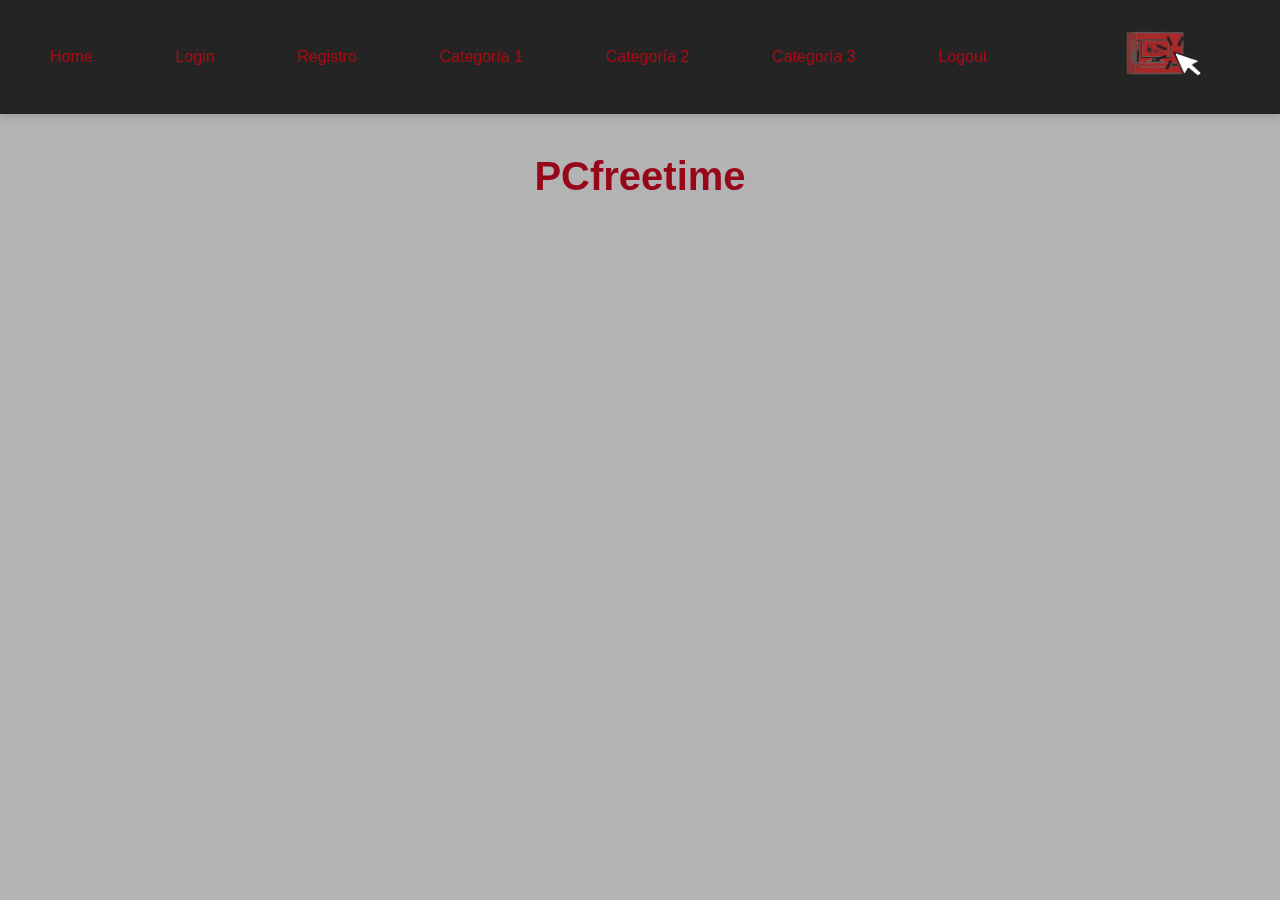
==== Proyecto/index.html @ 3bfe66d8 "porfa" ====
<!DOCTYPE html>
<html lang="es">
<head>
    <meta charset="UTF-8">
    <meta name="viewport" content="width=device-width, initial-scale=1.0">
    <title>PCfreetime - Inicio</title>
    <link rel="stylesheet" href="styles.css">
</head>
<body>
    <div class="video-background">
        <video autoplay muted loop id="background-video">
            <source src="Fondoo1.mp4" type="video/mp4">
            Tu navegador no soporta la etiqueta de video.
        </video>
    </div>

    <div class="content">
        <nav>
            <a href="index.html">Home</a>
            <a href="login.html">Login</a>
            <a href="register.html">Registro</a>
            <a href="category1.html">Categoría 1</a>
            <a href="category2.html">Categoría 2</a>
            <a href="category3.html">Categoría 3</a>
            <a href="#">Logout</a>
            <img src="Logo.png" alt="Logo de la tienda" id="logo">
        </nav>
        <h1>PCfreetime</h1>
    </div>
</body>
</html>
---- Proyecto/styles.css ----
body {
    font-family: 'Segoe UI', Tahoma, Geneva, Verdana, sans-serif;
    background-color: #3331315e; 
    margin: 0;
    padding: 0;
    color: #333;
    position: relative;
    overflow: hidden; 
}

.video-background {
    position: fixed;
    top: 0;
    left: 0;
    width: 100%;
    height: 100%;
    overflow: hidden;
    z-index: -1; 
}
#background-video {
    width: 100%;
    height: 100%;
    object-fit: cover; 
}


nav {
    background-color: rgba(0, 0, 0, 0.8); 
    color: #fff;
    padding: 15px 30px;
    display: flex;
    justify-content: space-between;
    align-items: center;
    box-shadow: 0 4px 6px rgba(0,0,0,0.1);
    position: relative; 
    z-index: 1;
}
nav a {
    color: #ad0912; 
    text-decoration: none;
    margin: 0 20px;
    font-weight: 500;
    transition: color 0.3s ease, text-decoration 0.3s ease;
}
nav a:hover {
    text-decoration: underline;
    color: #faa507; 
}


#logo {
    width: 200px;
    height: auto;
}


h1 {
    text-align: center;
    margin: 40px 0;
    font-size: 2.5rem;
    color: #97071a; 
    font-weight: 700;
}


.content {
    position: relative; 
    z-index: 1;
}



form {
    max-width: 500px;
    margin: 20px auto;
    padding: 30px;
    background: rgba(134, 19, 19, 0.9); 
    border-radius: 12px;
    box-shadow: 0 6px 12px rgba(0,0,0,0.1);
    border: 1px solid #000000;
}


label {
    display: block;
    margin-bottom: 10px;
    font-size: 16px;
    color: #000000; 

    font-weight: 500;


}


input {
    width: 100%;
    padding: 12px;
    margin-bottom: 20px;
    border: 1px solid #ff0000; 
    border-radius: 8px;
    box-sizing: border-box;
    font-size: 16px;
    transition: border-color 0.3s ease;
}
input:focus {
    border-color: #ff0000; 

    outline: none;
}


button {
    width: 100%;
    padding: 12px;
    background-color: #ff0000; 
    color: #ffffff;
    border: none;
    border-radius: 8px;

    cursor: pointer;
    font-size: 18px;
    font-weight: 600;
    transition: background-color 0.3s ease, transform 0.2s ease;
}

button:hover {
    background-color: #faa507; 
    transform: translateY(-2px);
}
footer {
    background: rgba(247, 0, 255, 0.8); 
    color: #fff;
    text-align: center;
    padding: 15px 30px;
    position: fixed;
    width: 100%;
    bottom: 0;
    box-shadow: 0 -4px 6px rgba(0,0,0,0.1);
    font-size: 14px;


}
.cart-button {
    position: fixed;
    bottom: 20px;
    right: 20px;
    background-color: #ff0000; 
    border-radius: 50%; 
    padding: 5px; 
    box-shadow: 0 3px 5px rgba(0,0,0,0.3); 
    z-index: 1000; 
    transition: background-color 0.3s ease; 
}

.cart-button img {
    width: 50px; 
    height: auto; 

}

.cart-button:hover {
    background-color: #faa507; 
    cursor: pointer; 


}

.cart-button:focus {
    outline: none; 
}
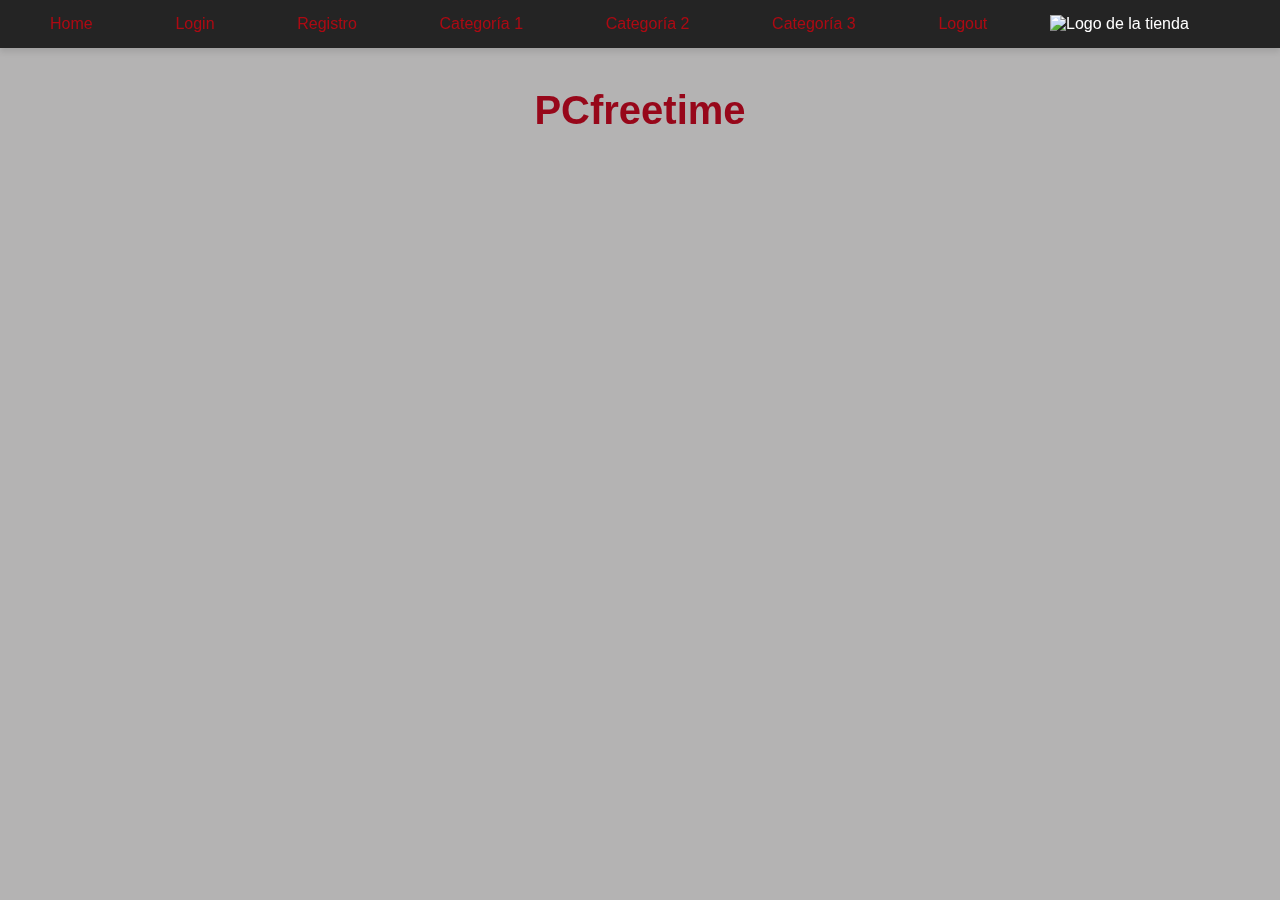
==== commit 8799d6ed: "correcciones y tp" ====
--- a/Proyecto/index.html
+++ b/Proyecto/index.html
@@ -4,12 +4,12 @@
     <meta charset="UTF-8">
     <meta name="viewport" content="width=device-width, initial-scale=1.0">
     <title>PCfreetime - Inicio</title>
-    <link rel="stylesheet" href="styles.css">
+    <link rel="stylesheet" href="Styles/styles.css">
 </head>
 <body>
     <div class="video-background">
         <video autoplay muted loop id="background-video">
-            <source src="Fondoo1.mp4" type="video/mp4">
+            <source src="Assets/videos/Fondoo1.mp4" type="video/mp4">
             Tu navegador no soporta la etiqueta de video.
         </video>
     </div>
@@ -17,13 +17,13 @@
     <div class="content">
         <nav>
             <a href="index.html">Home</a>
-            <a href="login.html">Login</a>
-            <a href="register.html">Registro</a>
-            <a href="category1.html">Categoría 1</a>
-            <a href="category2.html">Categoría 2</a>
-            <a href="category3.html">Categoría 3</a>
-            <a href="#">Logout</a>
-            <img src="Logo.png" alt="Logo de la tienda" id="logo">
+            <a href="Autenticacion/login.html">Login</a>
+            <a href="Autenticacion/register.html">Registro</a>
+            <a href="Paginas/category1.html">Categoría 1</a>
+            <a href="Paginas/category2.html">Categoría 2</a>
+            <a href="Paginas/category3.html">Categoría 3</a>
+            <a href="Autenticacion/login.html">Logout</a> 
+            <img src="Assets/images/Logo.png" alt="Logo de la tienda" id="logo">
         </nav>
         <h1>PCfreetime</h1>
     </div>
--- a/Proyecto/Styles/styles.css
+++ b/Proyecto/Styles/styles.css
@@ -0,0 +1,158 @@
+body {
+    font-family: 'Segoe UI', Tahoma, Geneva, Verdana, sans-serif;
+    background-color: #3331315e; 
+    margin: 0;
+    padding: 0;
+    color: #333;
+    position: relative;
+    overflow-y: auto; 
+}
+
+.video-background {
+    position: fixed;
+    top: 0;
+    left: 0;
+    width: 100%;
+    height: 100%;
+    overflow: hidden;
+    z-index: -1; 
+}
+
+#background-video {
+    width: 100%;
+    height: 100%;
+    object-fit: cover; 
+}
+
+nav {
+    background-color: rgba(0, 0, 0, 0.8); 
+    color: #fff;
+    padding: 15px 30px;
+    display: flex;
+    justify-content: space-between;
+    align-items: center;
+    box-shadow: 0 4px 6px rgba(0,0,0,0.1);
+    position: relative; 
+    z-index: 1;
+}
+
+nav a {
+    color: #ad0912; 
+    text-decoration: none;
+    margin: 0 20px;
+    font-weight: 500;
+    transition: color 0.3s ease, text-decoration 0.3s ease;
+}
+
+nav a:hover {
+    text-decoration: underline;
+    color: #faa507; 
+}
+
+#logo {
+    width: 200px;
+    height: auto;
+}
+
+h1 {
+    text-align: center;
+    margin: 40px 0;
+    font-size: 2.5rem;
+    color: #97071a; 
+    font-weight: 700;
+}
+
+.content {
+    position: relative; 
+    z-index: 1;
+}
+
+form {
+    max-width: 500px;
+    margin: 20px auto;
+    padding: 30px;
+    background: rgba(134, 19, 19, 0.9); 
+    border-radius: 12px;
+    box-shadow: 0 6px 12px rgba(0,0,0,0.1);
+    border: 1px solid #000000;
+}
+
+label {
+    display: block;
+    margin-bottom: 10px;
+    font-size: 16px;
+    color: #000000; 
+    font-weight: 500;
+}
+
+input {
+    width: 100%;
+    padding: 12px;
+    margin-bottom: 20px;
+    border: 1px solid #ff0000; 
+    border-radius: 8px;
+    box-sizing: border-box;
+    font-size: 16px;
+    transition: border-color 0.3s ease;
+}
+
+input:focus {
+    border-color: #ff0000; 
+    outline: none;
+}
+
+button {
+    width: 100%;
+    padding: 12px;
+    background-color: #ff0000; 
+    color: #ffffff;
+    border: none;
+    border-radius: 8px;
+    cursor: pointer;
+    font-size: 18px;
+    font-weight: 600;
+    transition: background-color 0.3s ease, transform 0.2s ease;
+}
+
+button:hover {
+    background-color: #faa507; 
+    transform: translateY(-2px);
+}
+
+footer {
+    background: rgba(247, 0, 255, 0.8); 
+    color: #fff;
+    text-align: center;
+    padding: 15px 30px;
+    position: fixed;
+    width: 100%;
+    bottom: 0;
+    box-shadow: 0 -4px 6px rgba(0,0,0,0.1);
+    font-size: 14px;
+}
+
+.cart-button {
+    position: fixed;
+    bottom: 20px;
+    right: 20px;
+    background-color: #ff0000; 
+    border-radius: 50%; 
+    padding: 5px; 
+    box-shadow: 0 3px 5px rgba(0,0,0,0.3); 
+    z-index: 1000; 
+    transition: background-color 0.3s ease; 
+}
+
+.cart-button img {
+    width: 50px; 
+    height: auto; 
+}
+
+.cart-button:hover {
+    background-color: #faa507; 
+    cursor: pointer; 
+}
+
+.cart-button:focus {
+    outline: none; 
+}